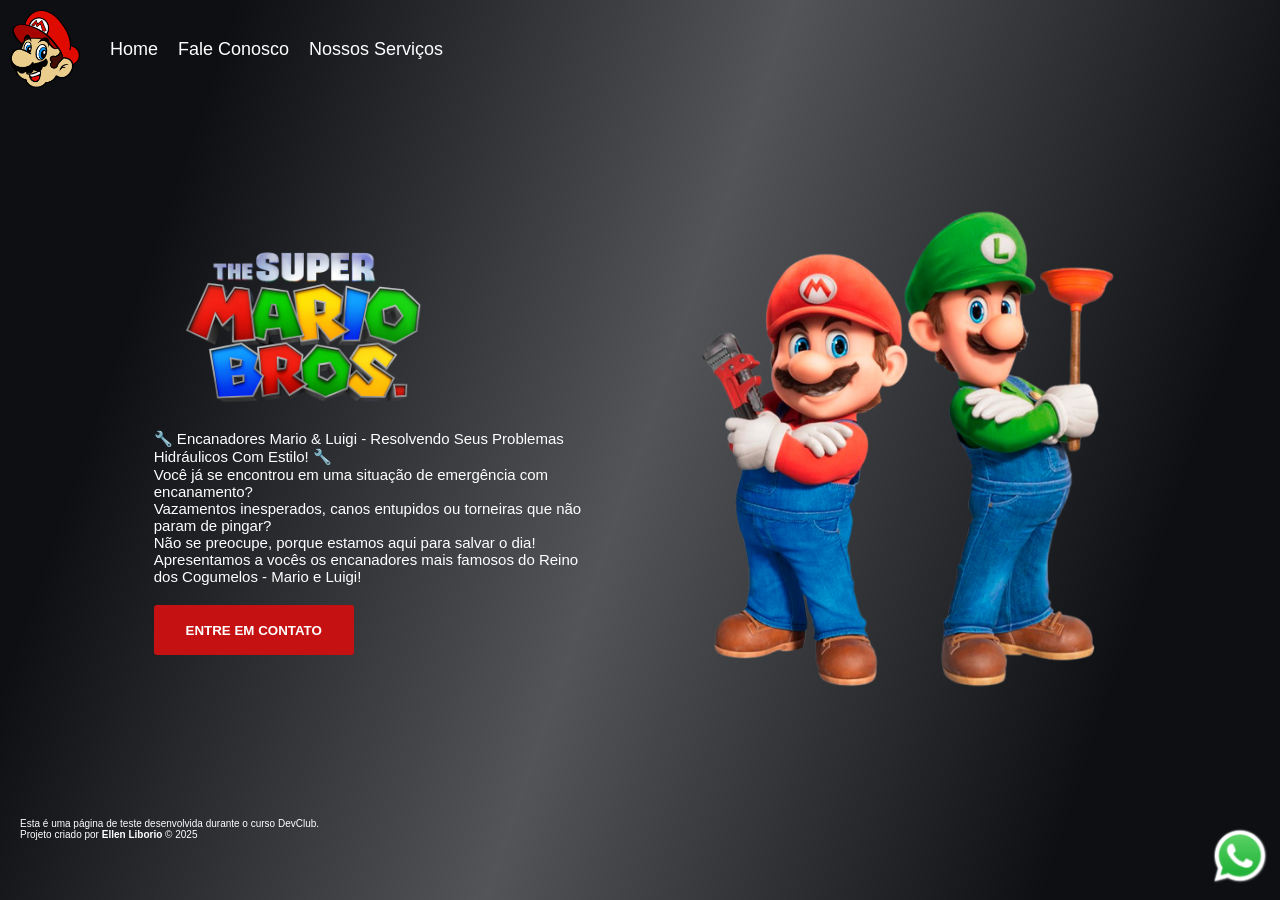
==== index.html @ 763849c7 "Build Mario and Luigi Plumbing Services website" ====
<!DOCTYPE html>
<html lang="pt-BR">
<head>
    <meta charset="UTF-8">
    <meta name="viewport" content="width=device-width, initial-scale=1.0">
    <link rel="stylesheet" href="style.css">
    <title>Mário Bross</title>
    <link rel="icon" href="img/favicon.png" type="image/png">
    

</head>
<body>
    <video autoplay muted loop playsinline id="background-video" src="img/video.mp4" type="video/mp4"></video>
    <div class="mascara-video"></div>
    <div class="wpp">
            <a href="https://wa.me/5574988570957?text=Quero%20um%20servi%C3%A7o!" target="_blank" rel="noopener noreferrer"><img src="img/whatsapp.png" alt="imagem-whatsapp.png" width="60px"></a>
    </div>
    <div class="mascara-form" onclick="esconderForm()"></div>
    <form class="formulario" 
        action="https://formcarry.com/s/GSv51_veCuM"
        method="POST"
        enctype="multipart/form-data">
        <input class="campo" placeholder="Seu Nome" autocomplete="name" type="text" name="nome">
        <input class="campo" placeholder="Telefone" autocomplete="tel" type="number" name="telefone">
        <textarea class="campo" placeholder="Digite seu problema" name="problema"></textarea>
        <button type="submit">Pedir orçamento</button>
    </form>

    <header>
        <img src="img/logo-header.png" alt="mario" width="70px">
        <ul>
            <li><a href="index.html">Home</a></li>
            <li><a onclick="mostrarForm()">Fale Conosco</a></li>
            <li><a href="servicos.html">Nossos Serviços</a></li>
        </ul>

    </header>
    <main>
        <div class="main-um">
            <img src="img/logo.png" alt="logo-site-mario" width="300px">
            <p>
                🔧 Encanadores Mario & Luigi - Resolvendo Seus Problemas Hidráulicos Com Estilo! 🔧
                <br>Você já se encontrou em uma situação de emergência com encanamento? 
                <br>Vazamentos inesperados, canos entupidos ou torneiras que não param de pingar? 
                <br>Não se preocupe, porque estamos aqui para salvar o dia!
                <br>Apresentamos a vocês os encanadores mais famosos do Reino dos Cogumelos - Mario e Luigi!
            </p>
            <button onclick="mostrarForm()">Entre em contato</button>
        </div>
        
        <img src="img/mario.png" alt="imagem-mario-luigi" height="500px">
        
    </main>

    <footer>
        <p>Esta é uma página de teste desenvolvida durante o curso DevClub.</p>
        <p>Projeto criado por <strong>Ellen Liborio</strong> &copy; 2025</p>
    </footer>
    <script src="javascript.js"></script>
</body>
</html>
---- style.css ----
* {
    margin: 0;
    padding: 0;
    box-sizing: border-box;
    font-family: "mukta" , sans-serif;
}

button {
    background-color: #C51111;
    color: white;
    width: 200px;
    height: 50px;
    border-radius: 3px;
    border: none;
    font-weight: bold;
    text-transform: uppercase;
    cursor:pointer;
}

body {
    display: flex;
    flex-direction: column;
    height: 100vh;
}
ul {
    color:white;
    list-style: none;
    display: flex;
    flex-direction: row;
    gap: 20px;

}

header {
    display: flex;
    flex-direction: row;
    align-items: center;
    padding: 10px;
    gap:30px;
    font-size: 18px;
    color:white;
}

.wpp {
    position: fixed;
    bottom: 10px;
    right: 10px;
}

a {
    text-decoration: none;
    color: white;
    cursor: pointer;
}

a:hover {
    color: red;
    transition: 0.5s ease-in-out;
}

a:active {
    color: rgb(100, 6, 6);
    text-shadow: 0 0 8px white;
}

#background-video {
    position: fixed;
    top: 0;
    left: 0;
    width: 100vw;
    height: 100%;
    object-fit: cover;
    z-index: -1;
}

.mascara-video {
    background: linear-gradient(
        109deg, 
        rgba(10, 12, 16, 0.99) 15%, 
        rgba(10, 12, 16, 0.7) 50%,
        rgba(10, 12, 16, 0.99) 85%
         );
    width: 100%;
    height: 100%;
    position: fixed;
    top: 0;
    z-index: -1;

} 
main { 
    display: flex;
    align-items: center;
    justify-content: space-around;
    padding: 100px;

}

.main-um {
    display: flex;
    flex-direction: column;
    width: 40%;
    gap:20px;
    color: white;
    font-size: 15px;

}

form {
    background-color: white;
    
    position: fixed;
    top: 45%;
    left: -350px;
    z-index: 2;
    
    display: flex;
    flex-direction: column;
    gap: 10px;
    padding: 10px;
    border-radius: 10px;

    min-width: 350px;
    
    transition: left 1s ease-in-out; 
}


textarea {
    min-width: 330px;
    min-height: 100px;
    padding-top: 10px;
}


.campo {
    height: 40px;
    padding-left: 10px;
    border: 1px solid gray;
    border-radius: 5px;
    outline-color: #18d80f;
}

form button {
    width: 150px;
    height: 30px;
    font-size: 12px;
}

.mascara-form {
    background: linear-gradient(
        109deg,
        rgba(10, 12, 16, 0.99) 15%,
        rgba(10, 12, 16, 0.7) 50%,
        rgba(10, 12, 16, 0.99) 85%
    );
    width: 100%;
    height: 100%;
    position: fixed;
    top: 0;
    z-index: 1;
    visibility: hidden;
    transition: visibility 1s ease-in-out; 
}  

footer {
    text-align: left;
    padding: 20px;
    color: white;
    font-size: 10px;
}
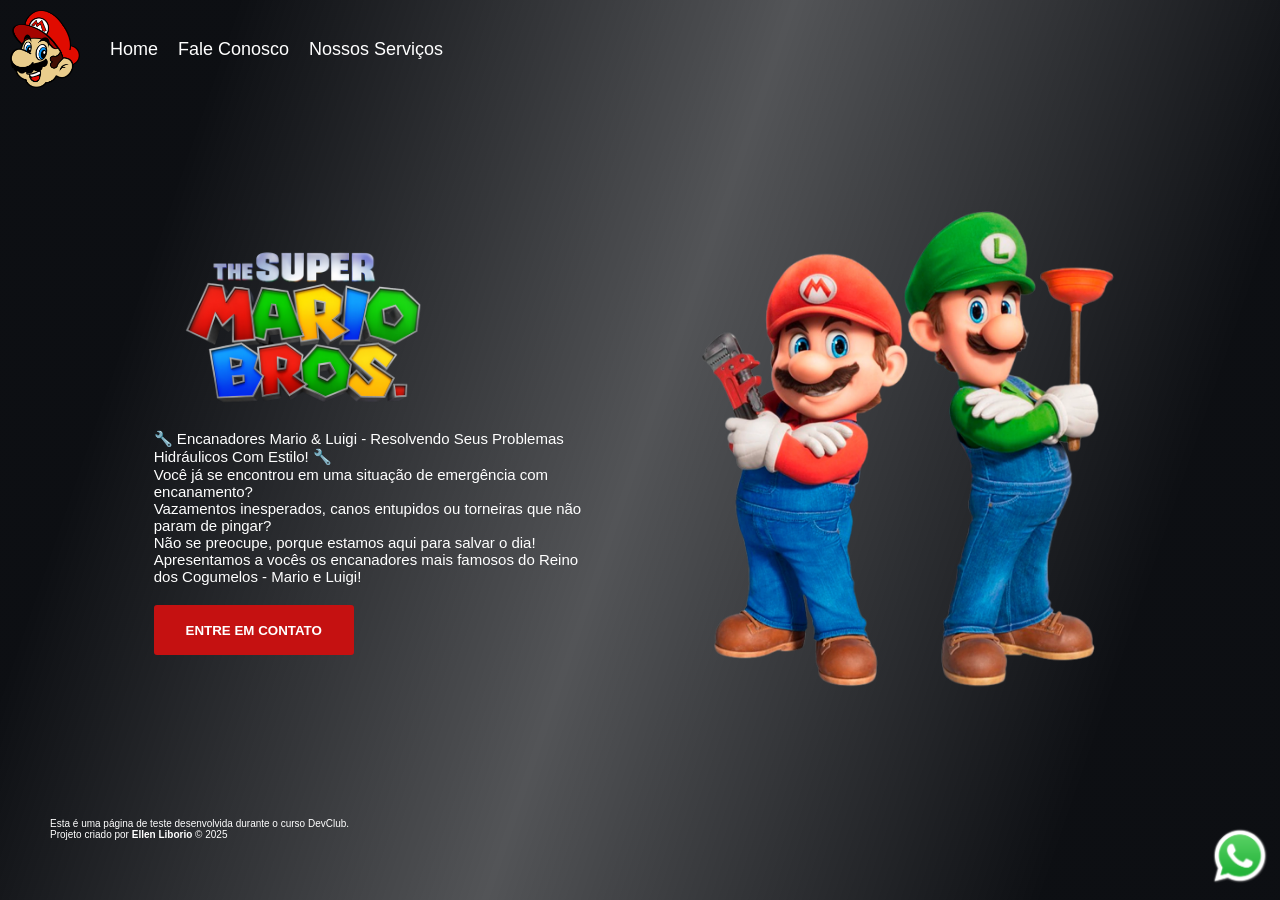
==== commit 905447f4: "Improve responsive layout for mobile and tablet" ====
--- a/index.html
+++ b/index.html
@@ -6,7 +6,6 @@
     <link rel="stylesheet" href="style.css">
     <title>Mário Bross</title>
     <link rel="icon" href="img/favicon.png" type="image/png">
-    
 
 </head>
 <body>
--- a/style.css
+++ b/style.css
@@ -20,7 +20,7 @@
 body {
     display: flex;
     flex-direction: column;
-    height: 100vh;
+    min-height: 100vh;
 }
 ul {
     color:white;
@@ -167,4 +167,136 @@
     padding: 20px;
     color: white;
     font-size: 10px;
-}+    margin-left: 30px;
+}
+
+img {
+    max-width: 100%;
+}
+
+/*Media query
+ele deve ficar sempre no final para ser aplicado por ultimo*/
+
+
+/* Tablet */
+@media (min-width: 601px) and (max-width: 900px) {
+
+    header {
+        justify-content: flex-start;
+        padding: 15px 25px;
+        gap: 25px;
+    }
+
+    header ul {
+        flex-direction: row;
+        gap: 20px;
+        font-size: 16px;
+    }
+
+    main {
+        flex-direction: row;
+        align-items: center;
+        justify-content: space-around;
+        padding: 60px 30px;
+        gap: 25px;
+    }
+
+    .main-um {
+        width: 50%;
+        font-size: 15px;
+    }
+
+    .main-um > img {
+        width: 240px;
+    }
+
+    main > img {
+        width: 45%;
+        height: auto;
+        max-height: 420px;
+        object-fit: contain;
+    }
+
+    footer {
+        margin-left: 10px;
+    }
+}
+
+/* Mobile */
+@media (max-width: 600px) {
+
+    header {
+        flex-direction: column;
+        padding: 15px;
+        gap: 15px;
+    }
+
+    header ul {
+    flex-direction: row;
+    flex-wrap: wrap;
+    justify-content: center;
+    gap: 15px;
+    font-size: 15px;
+    }
+
+    main {
+    flex-direction: column;
+    align-items: center;
+    padding: 35px 15px;
+    gap: 30px;
+    text-align: center;
+    }
+
+    .main-um {
+    width: 100%;
+    max-width: 100%;
+    align-items: center;
+    text-align: center;
+    font-size: 15px;
+    }
+
+    .main-um p {
+    width: 100%;
+    max-width: 350px;
+    line-height: 1.6;
+    overflow-wrap: break-word;
+    }
+
+    .main-um > img {
+        width: 230px;
+    }
+
+    main > img {
+        width: min(85%, 350px);
+        height: auto;
+    }
+
+    button {
+        max-width: 100%;
+    }
+
+    footer {
+        margin-left: 0;
+        text-align: center;
+        padding: 20px 10px;
+    }
+
+    .wpp img {
+        width: 50px;
+    }
+
+    form {
+        min-width: 0;
+        width: calc(100% - 30px);
+        max-width: 350px;
+        left: -100%;
+        top: 50%;
+        transform: translateY(-50%);
+    }
+
+    textarea {
+        min-width: 0;
+        width: 100%;
+    }
+}
+
